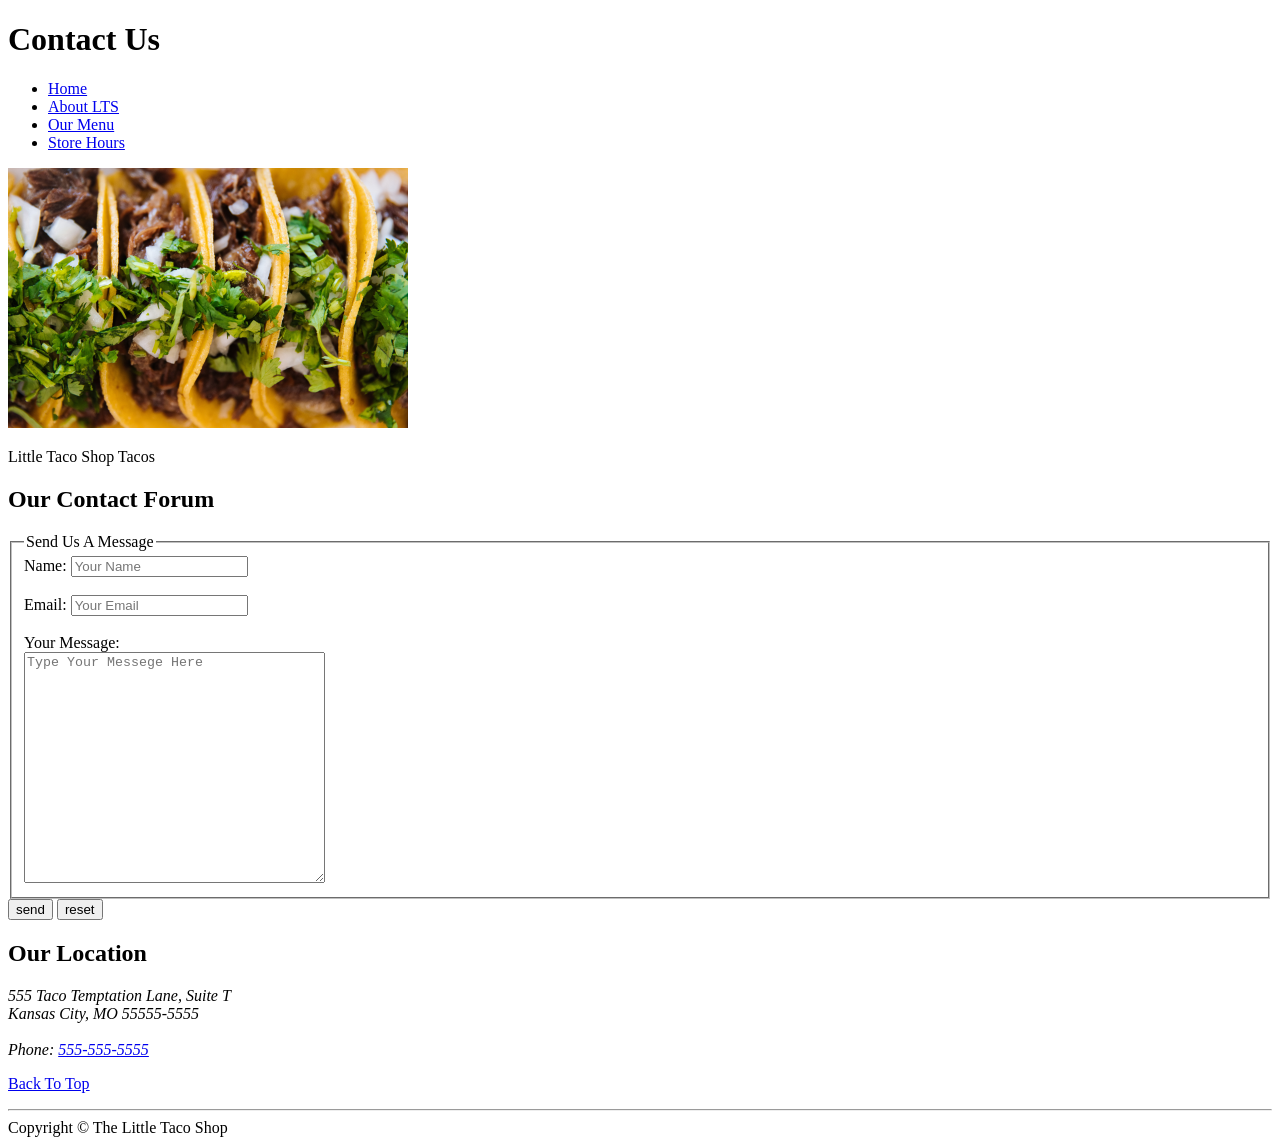
==== Contactus.html @ f1c51b27 "Add files via upload" ====
<!DOCTYPE html>
<html lang="en">
<head>
    <meta charset="UTF-8">
    <meta name="viewport" content="width=device-width, initial-scale=1.0">
    <title>Contact Us</title>
    <link rel="icon" type="image/x-icon" href="favicon.ico">
    <link rel="stylesheet" href="style.css">

</head>
<body>
    <h1>Contact Us</h1>
    <nav>
        <ul>
            <li><a href="mainpage.html">Home</a></li>
            <li><a href="mainpage.html">About LTS</a></li>
            <li><a href="mainpage.html#menu">Our Menu</a></li>
            <li><a href="Hours.html">Store Hours</a></li>
        </ul>
    </nav>

    <img src="tacos_close_up_400x260.png" alt="">
    <p>Little Taco Shop Tacos</p>

    <main>
        <h2>Our Contact Forum</h2>

        <form action="" method="post">
            <fieldset>
                <legend>Send Us A Message</legend>
                <div>
                    <label for="name">Name:</label>
                    <input type="text" name="Name" id="Name" placeholder="Your Name">
                </div>
                <br>
                <div>
                    <label for="email">Email:</label>
                    <input type="email" name="email" id="email" placeholder="Your Email">
                </div>
                <br>
                <div>
                    <label for="Messege">Your Message:</label>
                    <br>
                    <textarea name="Message" id="Message" rows="15" cols="35" placeholder="Type Your Messege Here"></textarea>
                </div>
            </fieldset>

            <button type="submit">send</button>
            <button type="reset">reset</button>
        </form>

        <h2>Our Location</h2>

        <address>
            555 Taco Temptation Lane, Suite T<br>
            Kansas City, MO 55555-5555<br><br>
            Phone: <a href="tel:5555555555">555-555-5555</a>
        </address>


        <p><a href="contactus.html">Back To Top</a></p>
        <hr>
    </main>

    
    <footer>
         Copyright &copy; The Little Taco Shop
    </footer>
</body>
</html>
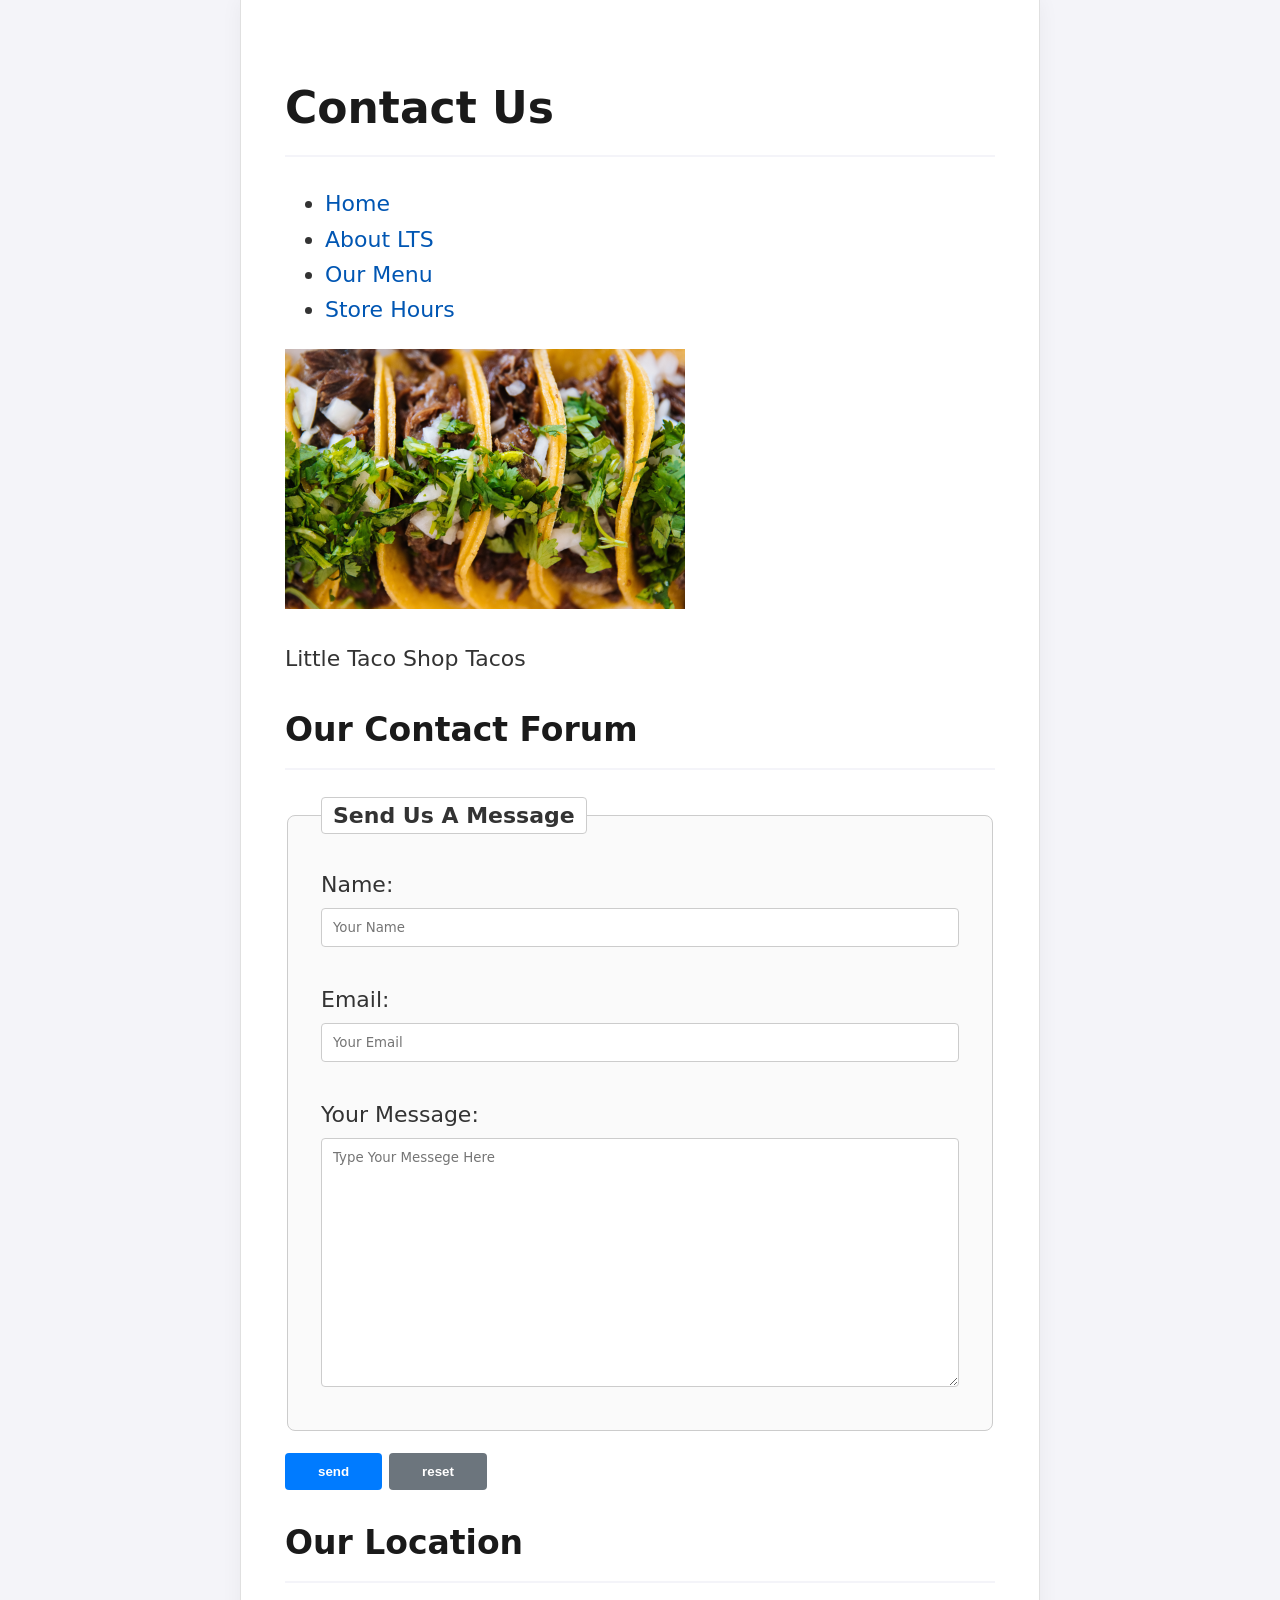
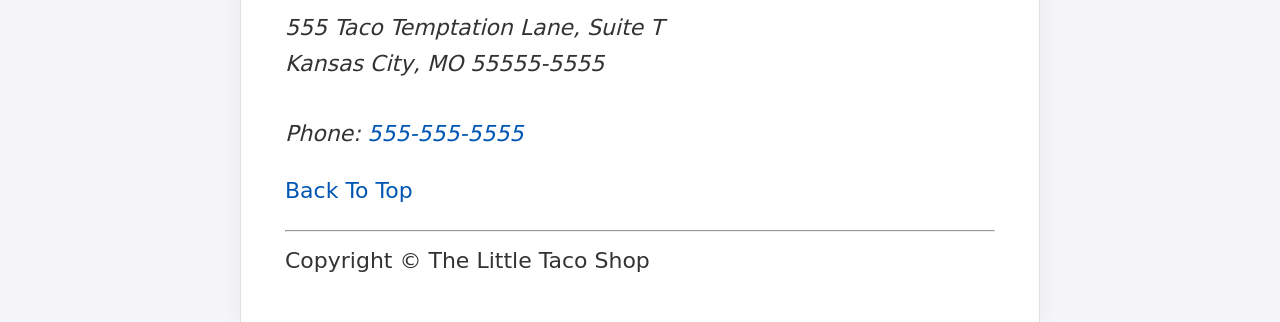
==== commit c90d720e: "Update Contactus.html" ====
--- a/Contactus.html
+++ b/Contactus.html
@@ -12,9 +12,9 @@
     <h1>Contact Us</h1>
     <nav>
         <ul>
-            <li><a href="mainpage.html">Home</a></li>
-            <li><a href="mainpage.html">About LTS</a></li>
-            <li><a href="mainpage.html#menu">Our Menu</a></li>
+            <li><a href="index.html">Home</a></li>
+            <li><a href="index.html">About LTS</a></li>
+            <li><a href="index.html#menu">Our Menu</a></li>
             <li><a href="Hours.html">Store Hours</a></li>
         </ul>
     </nav>
@@ -67,4 +67,4 @@
          Copyright &copy; The Little Taco Shop
     </footer>
 </body>
-</html>+</html>
--- a/style.css
+++ b/style.css
@@ -0,0 +1,105 @@
+/* 1. THE FOUNDATION */
+html {
+    font-size: 22px;
+    box-sizing: border-box;
+    background-color: #f4f4f9; /* Adds a soft grey background outside the main page */
+}
+
+/* This is the most important rule in CSS: It forces padding and borders to be calculated INSIDE the element's width */
+*, *:before, *:after {
+    box-sizing: inherit; 
+}
+
+/* 2. THE MAIN CONTAINER */
+body {
+    min-height: 100vh;
+    max-width: 800px;
+    margin: 0 auto;
+    padding: 2rem; /* Increased padding for more breathing room */
+    background-color: #ffffff; /* Pure white for the reading area */
+    border-left: 1px solid #e0e0e0;
+    border-right: 1px solid #e0e0e0;
+    box-shadow: 0 0 20px rgba(0, 0, 0, 0.05); /* Adds a very subtle 3D shadow effect */
+    font-family: system-ui, -apple-system, sans-serif; /* Switches to a clean, modern font */
+    line-height: 1.6; /* Makes paragraphs significantly easier to read */
+    color: #333333;
+}
+
+/* 3. TYPOGRAPHY & LINKS */
+h1, h2, h3 {
+    color: #1a1a1a;
+    border-bottom: 2px solid #f4f4f9; /* Adds a subtle underline to headers */
+    padding-bottom: 0.5rem;
+}
+
+a {
+    color: #0056b3;
+    text-decoration: none;
+}
+
+a:hover {
+    text-decoration: underline;
+}
+
+/* 4. TABLE UPGRADES */
+table {
+    width: 100%; /* Forces the table to expand to the edges */
+    border-collapse: collapse; /* Merges double borders into a single clean line */
+    margin: 1.5rem 0;
+}
+
+th, td, caption {
+    border: 1px solid #dddddd;
+    padding: 0.75rem;
+    text-align: left;
+    font-family: 'Courier New', Courier, monospace; /* Keeps the "receipt/menu" vibe for the table only */
+}
+
+th {
+    background-color: #f8f9fa; /* Gives headers a light grey background so they stand out */
+}
+
+/* 5. FORM POLISH */
+fieldset {
+    border: 1px solid #cccccc;
+    border-radius: 8px; /* Softly rounds the corners of the box */
+    padding: 1.5rem;
+    background-color: #fafafa;
+}
+
+legend {
+    font-weight: bold;
+    padding: 0 0.5rem;
+    background-color: #ffffff;
+    border: 1px solid #cccccc;
+    border-radius: 4px;
+}
+
+input, textarea {
+    width: 100%; /* Forces text boxes to fill the available space */
+    padding: 0.5rem;
+    margin-top: 0.25rem;
+    border: 1px solid #cccccc;
+    border-radius: 4px;
+    font-family: inherit;
+}
+
+/* 6. BUTTONS */
+button {
+    background-color: #007bff; /* A standard, professional interactive blue */
+    color: white;
+    border: none;
+    padding: 0.5rem 1.5rem;
+    margin-top: 1rem;
+    border-radius: 4px;
+    cursor: pointer;
+    font-weight: bold;
+}
+
+button[type="reset"] {
+    background-color: #6c757d; /* A muted grey for the secondary "Reset" action */
+}
+
+button:hover {
+    opacity: 0.9; /* Gives visual feedback when the mouse is over the button */
+}
